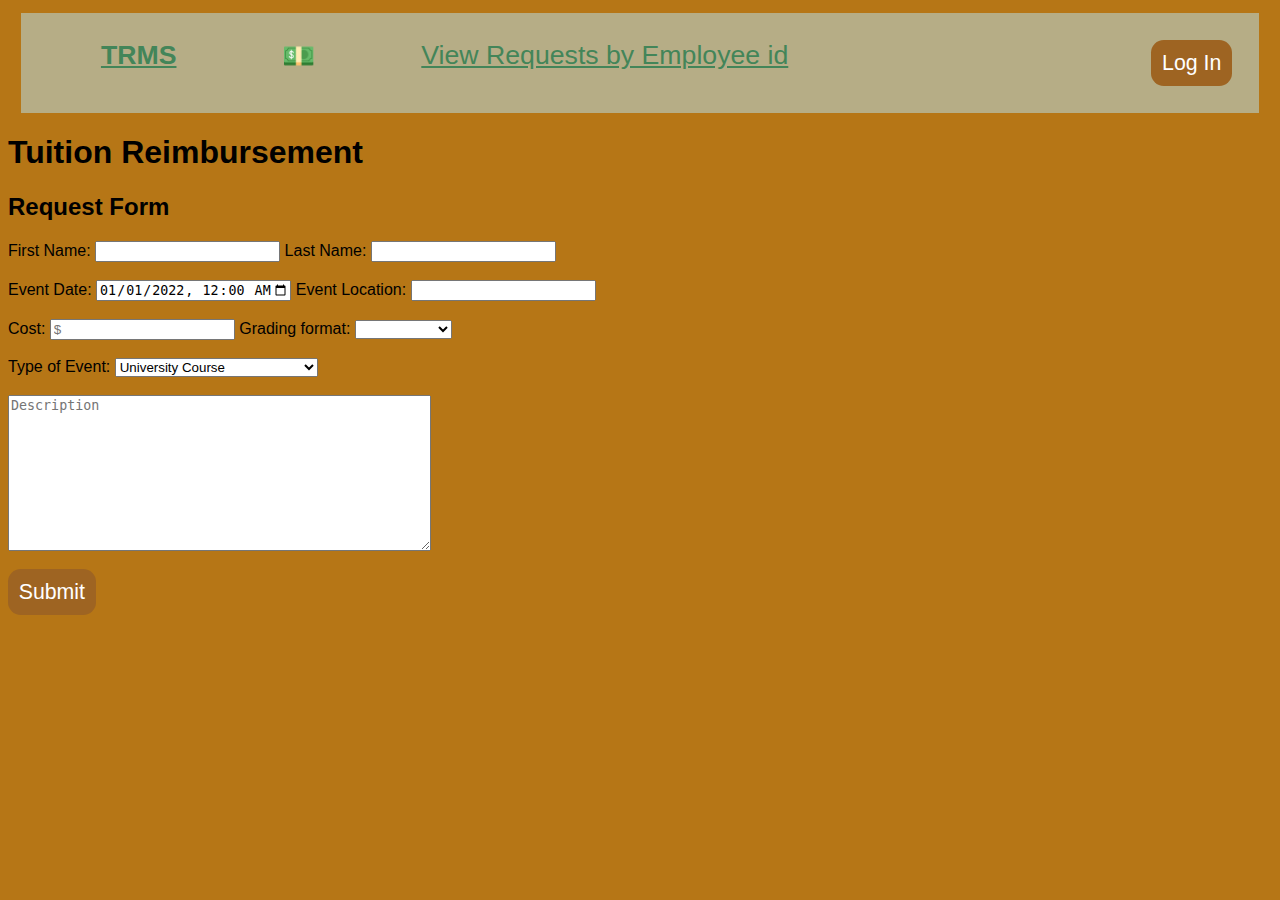
==== trms-front/addrequest.html @ b93c9b4c "controller/front end update" ====
<html>
<head>
    <title> TRMS </title>
    <link rel="stylesheet" href="style.css">
</head>
<body>
    <nav id="nav">
    </nav>

    <header>
        <h1><span>Tuition Reimbursement</span></h1>
    </header>

    <h2> Request Form</h2>

    <p></p>
    <form name="submitRequest">
        <label for="fname">First Name:</label>
        <input type="text" name="fname">
        <label for="lname">Last Name:</label>
        <input type="text" name="lname">
        <br>
        <br>
        <label for="edate">Event Date:</label>
        <input type="datetime-local" id="event-date" name="edate"
               value="2022-01-01T00:00"
               min="datetime-local" max="2023-12-31T00:00">
        <label for="location">Event Location:</label>
        <input type="text" name="location">
        <br>
        <br>
        <label for="cost">Cost:</label>
        <input type="number" name="location" placeholder="$">
        <label for="gformat">Grading format:</label>
        <select id="gformat" name="tuser">
            <option value="75"></option>
            <option value="pass">Pass/Fail</option>
            <option value="presented">Presentation</option>//
            <option value="other">Other</option>
        </select>
        <br>
        <br>
        <label for="rwork">Type of Event:</label>
        <select id="eventtype" name="rwork">
            <option value="80">University Course</option>
            <option value="60">Seminar</option>
            <option value="75">Certification Preparation Class</option>
            <option value="100">Certification</option>
            <option value="90">Technical Training</option>
            <option value="30">Other</option>
        </select>
       
        <br>
        <br>
        <textarea name="descBox" rows="10" cols="50" placeholder="Description"></textarea>
        <br>
        <br>
        <button type="button" name="submitbutton" >Submit</button>
    </form>
    <script src="setup.js"></script>
    <script src="addrequest.js"></script>


</body>
</html>
---- trms-front/style.css ----
body {
    font-family: 'Franklin Gothic Medium', 'Arial Narrow', Arial, sans-serif;
    background-color: #b67616;
}

nav a {
    color:#438559;
}

nav {
    display:flex;
    justify-content: space-around;
    font-size:20pt;
}

#navLeft {
    display: flex;
    justify-content: space-around;
    width:67%;
}

#navRight {
    display: flex;
    justify-content: right;
    width:33%;
}

nav, main {
    margin:.5em;
    padding: 1em;
    background-color:#b6ad86;
}

main {
    font-size:16pt;
}

table,th,td {
    font-size:14pt;
    color:white;
    border:1px solid #344349;
    border-collapse: collapse;
}

th,td {
    padding:.5em;
}

th {
    border-width: 1px 1px 5px 1px;
}

tr:nth-child(1) {
    background-color: #2e5829;
}

tr:nth-child(even) {
    background-color: #eb9564;
}

button {
    padding:.5em;
    background-color: #9e6422;
    color:white;
    border-style: none;
    border-radius: .60em;
    font-family: 'Franklin Gothic Medium', 'Arial Narrow', Arial, sans-serif;
    font-size: 16pt;
}

button:hover {
    color:#ccffd0;
    background-color: #879e84;
    box-shadow: 0px 3px #313f12;
}

#adopt3 {
    background-color:rgb(80, 67, 155);
}
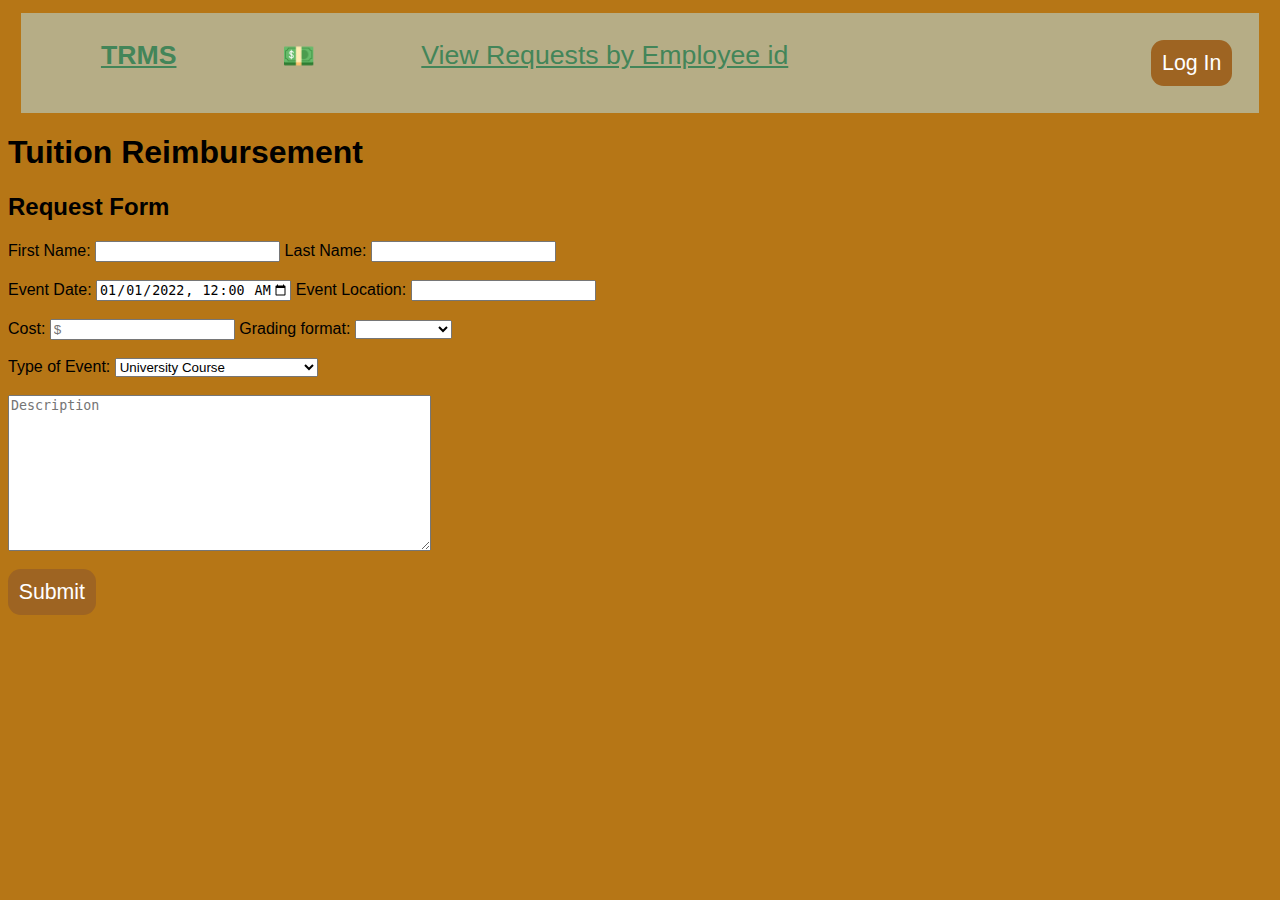
==== commit 66508178: "added cuc tests" ====
--- a/trms-front/addrequest.html
+++ b/trms-front/addrequest.html
@@ -55,7 +55,7 @@
         <textarea name="descBox" rows="10" cols="50" placeholder="Description"></textarea>
         <br>
         <br>
-        <button type="button" name="submitbutton" >Submit</button>
+        <button type="button" id="submitbutton" >Submit</button>
     </form>
     <script src="setup.js"></script>
     <script src="addrequest.js"></script>
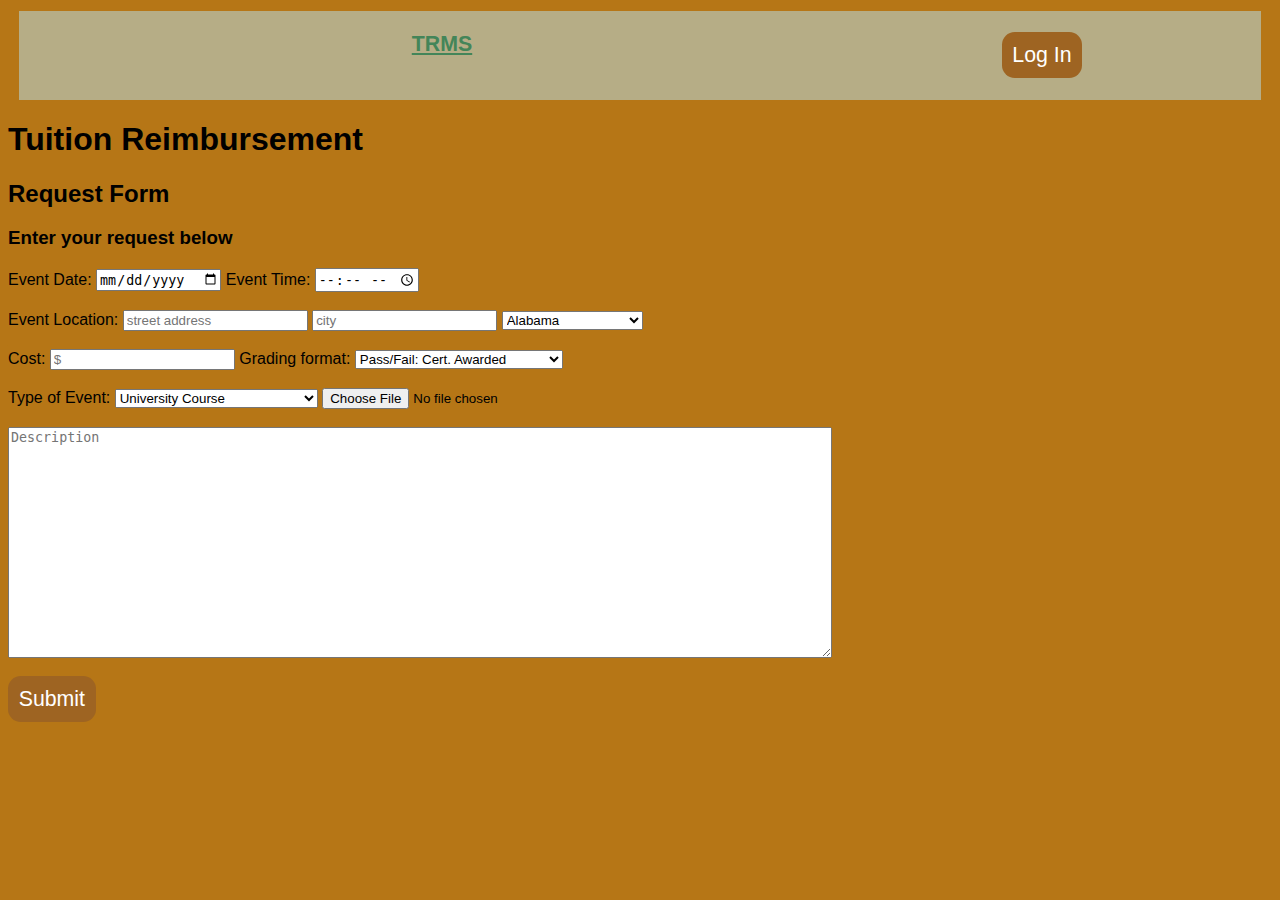
==== commit cb246215: "front end almost complete/ in need of styling" ====
--- a/trms-front/addrequest.html
+++ b/trms-front/addrequest.html
@@ -1,12 +1,12 @@
 <html>
 <head>
-    <title> TRMS </title>
+    <title>&#128181 TRMS </title>
     <link rel="stylesheet" href="style.css">
 </head>
 <body>
     <nav id="nav">
     </nav>
-
+    <form name="submitRequest">
     <header>
         <h1><span>Tuition Reimbursement</span></h1>
     </header>
@@ -14,51 +14,103 @@
     <h2> Request Form</h2>
 
     <p></p>
-    <form name="submitRequest">
-        <label for="fname">First Name:</label>
-        <input type="text" name="fname">
-        <label for="lname">Last Name:</label>
-        <input type="text" name="lname">
+   
+       <h3>Enter your request below</h3>
+        <label for="edate">Event Date:</label>
+        <input type="date" id="eventdate" name="edate">
+        <label for="etime">Event Time:</label>
+        <input type="time" id="etime" name="edate">
         <br>
         <br>
-        <label for="edate">Event Date:</label>
-        <input type="datetime-local" id="event-date" name="edate"
-               value="2022-01-01T00:00"
-               min="datetime-local" max="2023-12-31T00:00">
         <label for="location">Event Location:</label>
-        <input type="text" name="location">
+        <input type="text" id="street" placeholder="street address">
+        <input type="text" id="city" placeholder="city">
+        <select type="text" id="state" >
+            <option value="AL">Alabama</option>
+            <option value="AK">Alaska</option>
+            <option value="AZ">Arizona</option>
+            <option value="AR">Arkansas</option>
+            <option value="CA">California</option>
+            <option value="CO">Colorado</option>
+            <option value="CT">Connecticut</option>
+            <option value="DE">Delaware</option>
+            <option value="DC">District Of Columbia</option>
+            <option value="FL">Florida</option>
+            <option value="GA">Georgia</option>
+            <option value="HI">Hawaii</option>
+            <option value="ID">Idaho</option>
+            <option value="IL">Illinois</option>
+            <option value="IN">Indiana</option>
+            <option value="IA">Iowa</option>
+            <option value="KS">Kansas</option>
+            <option value="KY">Kentucky</option>
+            <option value="LA">Louisiana</option>
+            <option value="ME">Maine</option>
+            <option value="MD">Maryland</option>
+            <option value="MA">Massachusetts</option>
+            <option value="MI">Michigan</option>
+            <option value="MN">Minnesota</option>
+            <option value="MS">Mississippi</option>
+            <option value="MO">Missouri</option>
+            <option value="MT">Montana</option>
+            <option value="NE">Nebraska</option>
+            <option value="NV">Nevada</option>
+            <option value="NH">New Hampshire</option>
+            <option value="NJ">New Jersey</option>
+            <option value="NM">New Mexico</option>
+            <option value="NY">New York</option>
+            <option value="NC">North Carolina</option>
+            <option value="ND">North Dakota</option>
+            <option value="OH">Ohio</option>
+            <option value="OK">Oklahoma</option>
+            <option value="OR">Oregon</option>
+            <option value="PA">Pennsylvania</option>
+            <option value="RI">Rhode Island</option>
+            <option value="SC">South Carolina</option>
+            <option value="SD">South Dakota</option>
+            <option value="TN">Tennessee</option>
+            <option value="TX">Texas</option>
+            <option value="UT">Utah</option>
+            <option value="VT">Vermont</option>
+            <option value="VA">Virginia</option>
+            <option value="WA">Washington</option>
+            <option value="WV">West Virginia</option>
+            <option value="WI">Wisconsin</option>
+            <option value="WY">Wyoming</option>
+        </select>				
         <br>
         <br>
         <label for="cost">Cost:</label>
-        <input type="number" name="location" placeholder="$">
+        <input type="number" id="cost" placeholder="$">
         <label for="gformat">Grading format:</label>
-        <select id="gformat" name="tuser">
-            <option value="75"></option>
-            <option value="pass">Pass/Fail</option>
-            <option value="presented">Presentation</option>//
-            <option value="other">Other</option>
+        <select id="gformat"  >
+            <option value="1">Pass/Fail: Cert. Awarded</option>
+            <option value="2">No Cert.:Presentation Required</option>
+            <option value="3">Pending</option>//
+            
         </select>
         <br>
         <br>
         <label for="rwork">Type of Event:</label>
         <select id="eventtype" name="rwork">
-            <option value="80">University Course</option>
-            <option value="60">Seminar</option>
-            <option value="75">Certification Preparation Class</option>
-            <option value="100">Certification</option>
-            <option value="90">Technical Training</option>
-            <option value="30">Other</option>
+            <option value="1">University Course</option>
+            <option value="2">Seminar</option>
+            <option value="3">Certification Preparation Class</option>
+            <option value="4">Certification</option>
+            <option value="5">Technical Training</option>
+            <option value="6">Other</option>
         </select>
-       
+       <input type="file">
         <br>
         <br>
-        <textarea name="descBox" rows="10" cols="50" placeholder="Description"></textarea>
+        <textarea id="descBox" rows="15" cols="100" placeholder="Description"></textarea>
         <br>
         <br>
         <button type="button" id="submitbutton" >Submit</button>
+       
     </form>
     <script src="setup.js"></script>
-    <script src="addrequest.js"></script>
+    <script src="subrequest.js"></script>
 
 
 </body>
--- a/trms-front/style.css
+++ b/trms-front/style.css
@@ -10,7 +10,7 @@
 nav {
     display:flex;
     justify-content: space-around;
-    font-size:20pt;
+    font-size:16pt;
 }
 
 #navLeft {
@@ -21,7 +21,7 @@
 
 #navRight {
     display: flex;
-    justify-content: right;
+    justify-content: space-around;
     width:33%;
 }
 
@@ -77,3 +77,63 @@
 #adopt3 {
     background-color:rgb(80, 67, 155);
 }
+
+.navbar {
+    overflow: hidden;
+    background-color: #333;
+  }
+  
+  .navbar a {
+    float: left;
+    font-size: 16px;
+    color: white;
+    text-align: center;
+    padding: 14px 16px;
+    text-decoration: none;
+  }
+  
+  /* .dropdown {
+    float: left;
+    overflow: hidden;
+  }
+  
+  .dropdown .dropbtn {
+    font-size: 16px;  
+    border: none;
+    outline: none;
+    color: white;
+    padding: 14px 16px;
+    background-color: inherit;
+    font-family: inherit;
+    margin: 0;
+  }
+  
+  .navbar a:hover, .dropdown:hover .dropbtn {
+    background-color: red;
+  }
+  
+  .dropdown-content {
+    display: none;
+    position: absolute;
+    background-color: #f9f9f9;
+    min-width: 160px;
+    box-shadow: 0px 8px 16px 0px rgba(0,0,0,0.2);
+    z-index: 1;
+  }
+  
+  .dropdown-content a {
+    float: none;
+    color: black;
+    padding: 12px 16px;
+    text-decoration: none;
+    display: block;
+    text-align: left;
+  }
+  
+  .dropdown-content a:hover {
+    background-color: #ddd;
+  }
+  
+  .dropdown:hover .dropdown-content {
+    display: block;
+  } */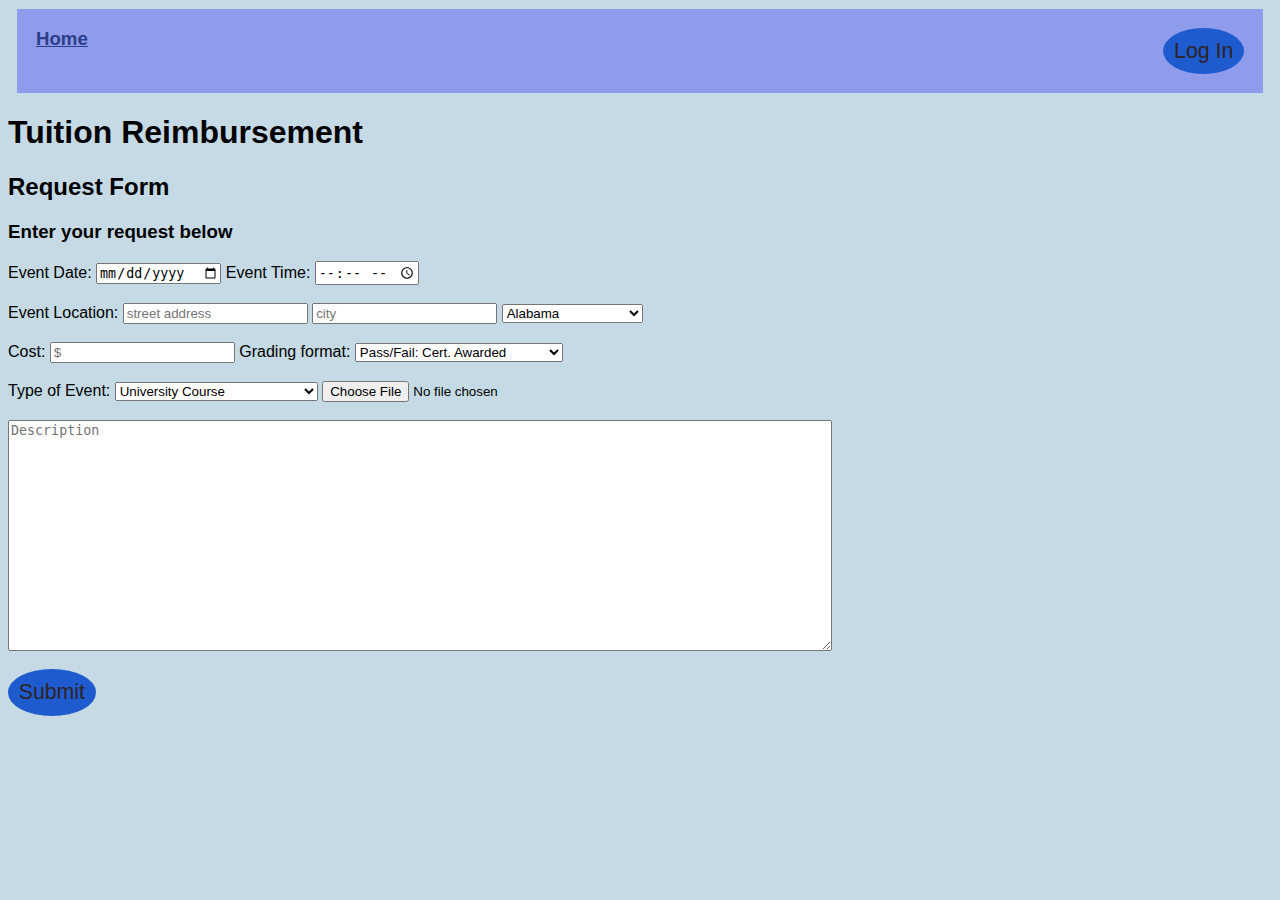
==== commit 99b1b7f9: "front end close, testing close" ====
--- a/trms-front/addrequest.html
+++ b/trms-front/addrequest.html
@@ -1,7 +1,7 @@
 <html>
 <head>
     <title>&#128181 TRMS </title>
-    <link rel="stylesheet" href="style.css">
+    <link rel="stylesheet" href="./css/style.css">
 </head>
 <body>
     <nav id="nav">
@@ -100,7 +100,7 @@
             <option value="5">Technical Training</option>
             <option value="6">Other</option>
         </select>
-       <input type="file">
+       <input type="file" id="file">
         <br>
         <br>
         <textarea id="descBox" rows="15" cols="100" placeholder="Description"></textarea>
@@ -109,8 +109,8 @@
         <button type="button" id="submitbutton" >Submit</button>
        
     </form>
-    <script src="setup.js"></script>
-    <script src="subrequest.js"></script>
+    <script src="./js/setup.js"></script>
+    <script src="./js/subrequest.js"></script>
 
 
 </body>
--- a/trms-front/css/style.css
+++ b/trms-front/css/style.css
@@ -0,0 +1,141 @@
+body {
+    font-family: 'Franklin Gothic Medium', 'Arial Narrow', Arial, sans-serif;
+    background-color: #c5dae4;
+   
+}
+#welcome {
+ background-repeat: no-repeat;
+  background-position: center;
+  
+}
+
+nav a {
+    color:#2e3c8d;
+}
+
+nav {
+    display:flex;
+    justify-content: space-around;
+    font-size:14pt;
+}
+
+#navLeft {
+    display: flex;
+    justify-content: space-around;
+    width:67%;
+}
+
+#navRight {
+    display: flex;
+    justify-content: right;
+    width:33%;
+}
+
+nav, main {
+    margin:.5em;
+    padding: 1em;
+    background-color:#8e9ceb;
+}
+
+main {
+    font-size:16pt;
+}
+
+table,th,td {
+    font-size:12pt;
+    color:rgb(4, 3, 14);
+    border:1px solid #62afce;
+    border-collapse: collapse;
+}
+
+th,td {
+    padding:.5em;
+}
+
+th {
+    border-width: 1px 1px 5px 1px;
+}
+
+tr:nth-child(1) {
+    background-color: #4859b9;
+}
+
+tr:nth-child(even) {
+    background-color: #58e9f3;
+}
+
+button {
+    padding:.50em;
+    background-color: #1e5bce;
+    color:rgb(46, 35, 35);
+    border-style: none;
+    border-radius: 50%;
+    font-family: 'Franklin Gothic Medium', 'Arial Narrow', Arial, sans-serif;
+    font-size: 16pt;
+}
+
+button:hover {
+    color:#dbebdc;
+    background-color: #1c6fa7;
+    box-shadow: 0px 3px #51648d;
+}
+
+.navbar {
+    overflow: hidden;
+    background-color: #333;
+  }
+  
+  .navbar a {
+    float: left;
+    font-size: 16px;
+    color: white;
+    text-align: center;
+    padding: 14px 16px;
+    text-decoration: none;
+  }
+  
+  /* .dropdown {
+    float: left;
+    overflow: hidden;
+  }
+  
+  .dropdown .dropbtn {
+    font-size: 16px;  
+    border: none;
+    outline: none;
+    color: white;
+    padding: 14px 16px;
+    background-color: inherit;
+    font-family: inherit;
+    margin: 0;
+  }
+  
+  .navbar a:hover, .dropdown:hover .dropbtn {
+    background-color: red;
+  }
+  
+  .dropdown-content {
+    display: none;
+    position: absolute;
+    background-color: #f9f9f9;
+    min-width: 160px;
+    box-shadow: 0px 8px 16px 0px rgba(0,0,0,0.2);
+    z-index: 1;
+  }
+  
+  .dropdown-content a {
+    float: none;
+    color: black;
+    padding: 12px 16px;
+    text-decoration: none;
+    display: block;
+    text-align: left;
+  }
+  
+  .dropdown-content a:hover {
+    background-color: #ddd;
+  }
+  
+  .dropdown:hover .dropdown-content {
+    display: block;
+  } */